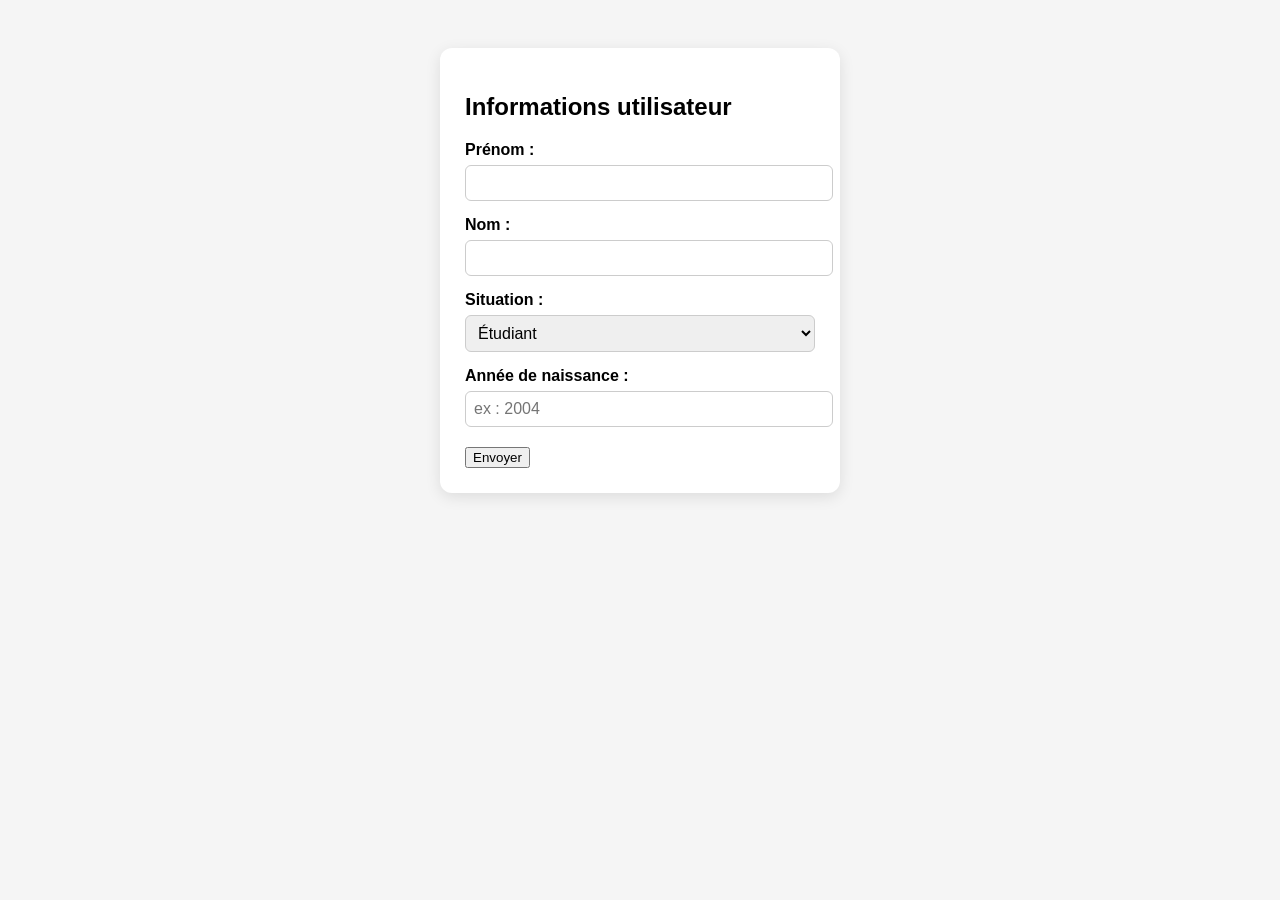
==== calculautomatique.html @ 6317c3b0 "ajout de mes nouveau fichier" ====
<!DOCTYPE html>
<html lang="fr">
    <head>
        <meta charset="UTF-8"> 
        <meta name="viewport" content="width=device-width, initial-scale=1.0"> 
        <title>Calcul d'âge</title>
        <script src="calculautomatique.js"></script>
        <link rel="stylesheet" href="calculautomatique.css">
    </head>
<body>

    <div class="card">  
        <h2>Informations utilisateur</h2>

        <!-- Début du formulaire -->
        <form id="profileForm">

            <!--  prénom -->
            <label for="prenom">Prénom :</label>
            <input type="text" id="prenom" required> <!-- required = obligatoire -->


            <!-- nom -->
            <label for="nom">Nom :</label> <!---->
            <input type="text" id="nom" required>


            <!-- Menu déroulant : situation -->
            <label for="situation">Situation :</label>
            <select id="situation">
                <option value="etudiant">Étudiant</option>
                <option value="salarie">Salarié</option>
            </select>


            <!-- Champ : année de naissance -->
            <label for="annee">Année de naissance :</label>
            <input type="number" id="annee" placeholder="ex : 2004" min="1900">
            <!-- placeholder = texte d’exemple / min = valeur minimale autorisée -->


            <!-- Zone d'affichage de l'âge (remplie par JavaScript) -->
            <div id="ageDisplay"></div>


            <!-- Zone d’erreur si l’utilisateur entre une mauvaise valeur -->
            <div id="errorMessage"></div>


            <!-- Bouton pour envoyer le formulaire -->
            <button type="reset">Envoyer</button> 
            <!-- ATTENTION : type="reset" efface les champs ! -->
        </form>
    </div>

</body>
</html>
---- calculautomatique.css ----
/* Corps de la page */
body {
    font-family: Arial, sans-serif; /* Police du texte */
    background: #f5f5f5; /* Couleur de fond gris clair */
    display: flex; /* Active le flexbox pour centrer le contenu */
    justify-content: center; /* Centre horizontalement */
    padding-top: 40px; /* Espace en haut de la page */
}

/* Carte contenant le formulaire */
.card {
    background: white; /* Fond blanc */
    padding: 25px; /* Espace interne */
    border-radius: 12px; /* Coins arrondis */
    width: 350px; /* Largeur fixe */
    box-shadow: 0 4px 15px rgba(0,0,0,0.1); /* Ombre douce */
}

/* Styles pour tous les labels */
label {
    display: block; /* Chaque label sur une nouvelle ligne */
    margin-top: 15px; /* Espace au-dessus */
    font-weight: bold; /* Texte en gras */
}

/* Styles pour les champs texte et menu déroulant */
input, select {
    width: 100%; /* Occupent toute la largeur du parent */
    padding: 8px; /* Espace interne */
    margin-top: 6px; /* Petit espace au-dessus */
    border: 1px solid #ccc; /* Bord gris clair */
    border-radius: 6px; /* Coins légèrement arrondis */
    font-size: 16px; /* Taille du texte */
}

/* Zone d'affichage de l'âge */
#ageDisplay {
    margin-top: 20px; /* Espace au-dessus */
    font-size: 20px; /* Texte plus grand */
    font-weight: bold; /* Texte en gras */
    color: #065f46; /* Couleur verte foncée */
}
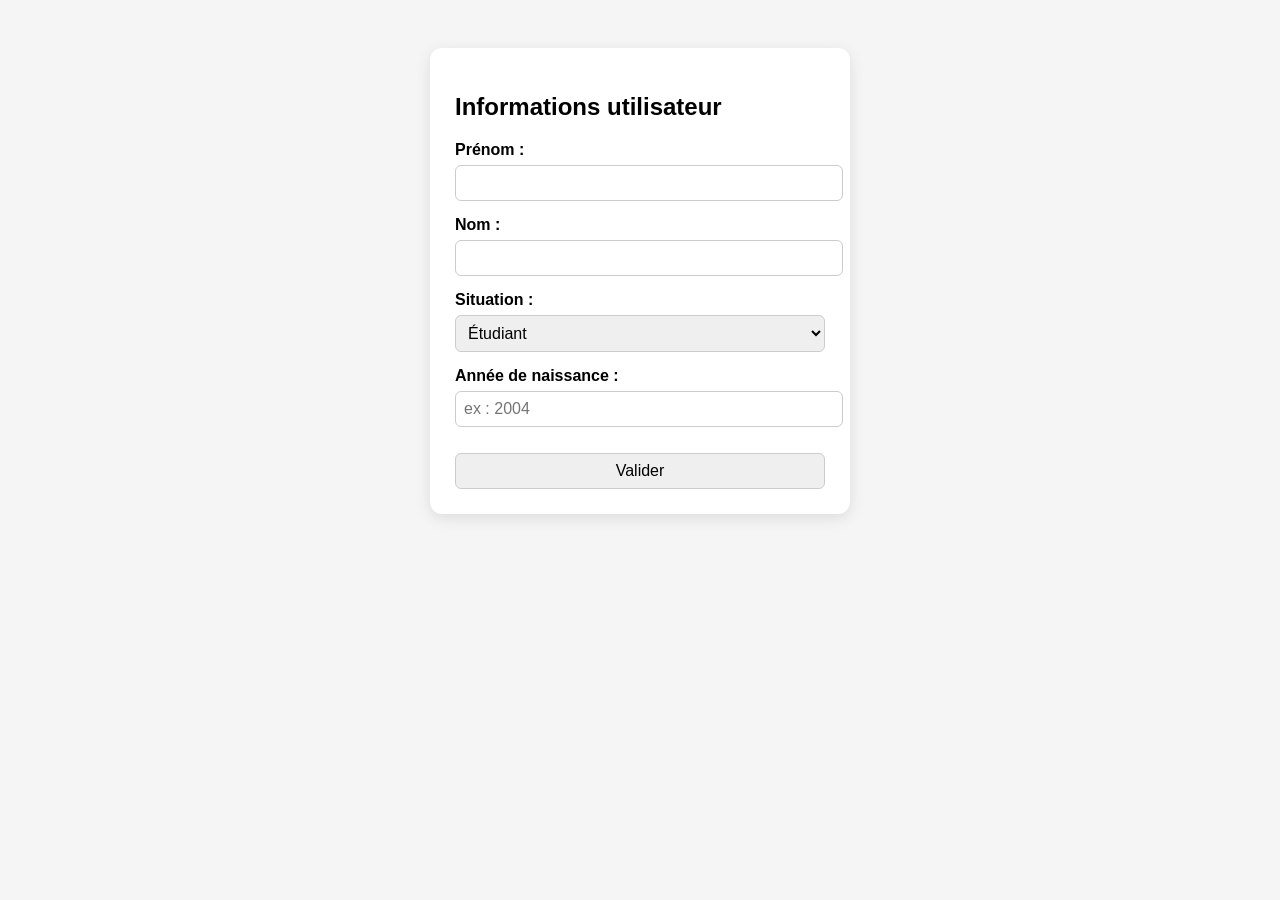
==== commit 2cbdae70: "ajout des nouvelles modifs" ====
--- a/calculautomatique.html
+++ b/calculautomatique.html
@@ -1,57 +1,66 @@
 <!DOCTYPE html>
 <html lang="fr">
-    <head>
-        <meta charset="UTF-8"> 
-        <meta name="viewport" content="width=device-width, initial-scale=1.0"> 
-        <title>Calcul d'âge</title>
-        <script src="calculautomatique.js"></script>
-        <link rel="stylesheet" href="calculautomatique.css">
-    </head>
+<head>
+    <meta charset="UTF-8">
+    <!-- Permet d’afficher correctement les accents (é, à, ç…) -->
+    <meta name="viewport" content="width=device-width, initial-scale=1.0">  <!-- Rend la page adaptée aux téléphones et tablettes -->
+    <title>Calcul d'âge</title> <!-- Titre affiché dans l’onglet du navigateur -->
+    <link rel="stylesheet" href="calculautomatique.css">
+    <script src="calculautomatique.js" defer></script>
+    <!-- Lien vers le fichier JavaScript
+         defer = le JS s’exécute après le chargement du HTML -->
+</head>
+
 <body>
+<!-- Contenu visible de la page -->
 
-    <div class="card">  
-        <h2>Informations utilisateur</h2>
+<div class="card">
+    <!-- Boîte principale qui contient le formulaire -->
 
-        <!-- Début du formulaire -->
-        <form id="profileForm">
+    <h2>Informations utilisateur</h2>
+    <!-- Titre du formulaire -->
 
-            <!--  prénom -->
-            <label for="prenom">Prénom :</label>
-            <input type="text" id="prenom" required> <!-- required = obligatoire -->
+    <form id="profileForm">
+    <!-- Début du formulaire -->
 
+        <label for="prenom">Prénom :</label>
+        <!-- Texte lié au champ prénom -->
+        <input type="text" id="prenom" required>
+        <!-- Champ pour écrire le prénom
+             required = champ obligatoire -->
 
-            <!-- nom -->
-            <label for="nom">Nom :</label> <!---->
-            <input type="text" id="nom" required>
+        <label for="nom">Nom :</label>
+        <!-- Texte lié au champ nom -->
+        <input type="text" id="nom" required>
+        <!-- Champ pour écrire le nom -->
 
+        <label for="situation">Situation :</label>
+        <!-- Texte pour le menu déroulant -->
+        <select id="situation">
+            <!-- Menu avec plusieurs choix -->
+            <option value="etudiant">Étudiant</option>
+            <option value="salarie">Salarié</option>
+        </select>
 
-            <!-- Menu déroulant : situation -->
-            <label for="situation">Situation :</label>
-            <select id="situation">
-                <option value="etudiant">Étudiant</option>
-                <option value="salarie">Salarié</option>
-            </select>
+        <label for="annee">Année de naissance :</label>
+        <!-- Texte pour le champ année -->
+        <input type="number" id="annee" placeholder="ex : 2004" min="1900">
+        <!-- Champ pour entrer l’année de naissance
+             placeholder = exemple
+             min = valeur minimale autorisée -->
 
+        <div id="ageDisplay"></div>
+        <!-- Zone vide où JavaScript affichera l’âge -->
 
-            <!-- Champ : année de naissance -->
-            <label for="annee">Année de naissance :</label>
-            <input type="number" id="annee" placeholder="ex : 2004" min="1900">
-            <!-- placeholder = texte d’exemple / min = valeur minimale autorisée -->
+        <div id="errorMessage"></div>
+        <!-- Zone vide où JavaScript affichera les messages d’erreur -->
 
+        <input type="submit" value="Valider" id="boutonValider">
+       <!-- Bouton pour envoyer le formulaire -->
+    
+</div>
+</form>
 
-            <!-- Zone d'affichage de l'âge (remplie par JavaScript) -->
-            <div id="ageDisplay"></div>
-
-
-            <!-- Zone d’erreur si l’utilisateur entre une mauvaise valeur -->
-            <div id="errorMessage"></div>
-
-
-            <!-- Bouton pour envoyer le formulaire -->
-            <button type="reset">Envoyer</button> 
-            <!-- ATTENTION : type="reset" efface les champs ! -->
-        </form>
-    </div>
 
 </body>
 </html>
--- a/calculautomatique.css
+++ b/calculautomatique.css
@@ -12,7 +12,7 @@
     background: white; /* Fond blanc */
     padding: 25px; /* Espace interne */
     border-radius: 12px; /* Coins arrondis */
-    width: 350px; /* Largeur fixe */
+    width: 370px; /* Largeur fixe */
     box-shadow: 0 4px 15px rgba(0,0,0,0.1); /* Ombre douce */
 }
 
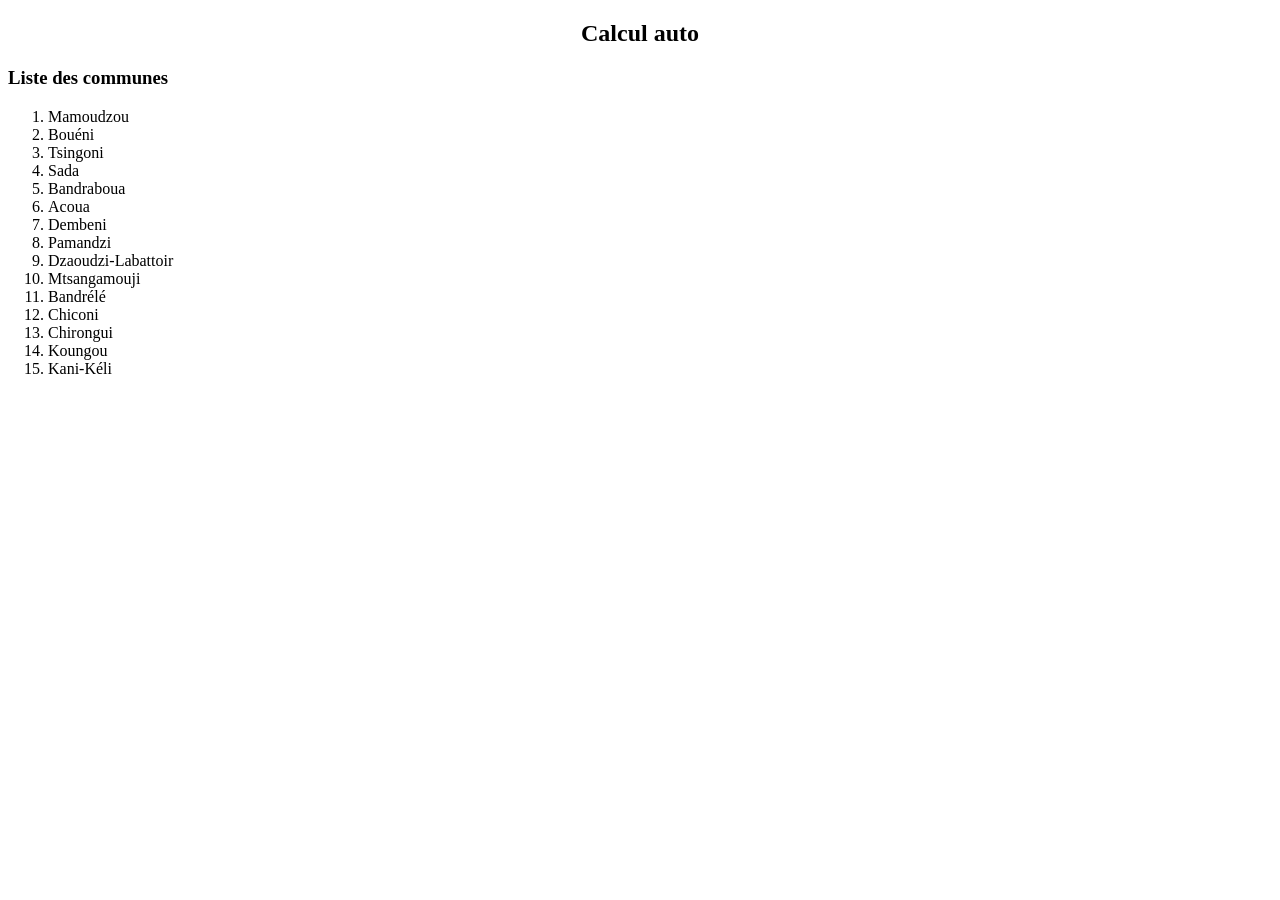
==== commit d7134c94: "ajout des modifs" ====
--- a/calculautomatique.html
+++ b/calculautomatique.html
@@ -2,65 +2,42 @@
 <html lang="fr">
 <head>
     <meta charset="UTF-8">
-    <!-- Permet d’afficher correctement les accents (é, à, ç…) -->
-    <meta name="viewport" content="width=device-width, initial-scale=1.0">  <!-- Rend la page adaptée aux téléphones et tablettes -->
-    <title>Calcul d'âge</title> <!-- Titre affiché dans l’onglet du navigateur -->
+    <meta name="viewport" content="width=device-width, initial-scale=1.0">
+    <title>Auto calcul</title>
+
+    <script src="calculautomatique.js" defer></script>
     <link rel="stylesheet" href="calculautomatique.css">
-    <script src="calculautomatique.js" defer></script>
-    <!-- Lien vers le fichier JavaScript
-         defer = le JS s’exécute après le chargement du HTML -->
 </head>
 
 <body>
-<!-- Contenu visible de la page -->
 
-<div class="card">
-    <!-- Boîte principale qui contient le formulaire -->
+<header>
+    <h2>Calcul auto</h2>
+</header>
 
-    <h2>Informations utilisateur</h2>
-    <!-- Titre du formulaire -->
+<section>
+    <article>
+        <h3 id="commune">Liste des communes</h3>
 
-    <form id="profileForm">
-    <!-- Début du formulaire -->
-
-        <label for="prenom">Prénom :</label>
-        <!-- Texte lié au champ prénom -->
-        <input type="text" id="prenom" required>
-        <!-- Champ pour écrire le prénom
-             required = champ obligatoire -->
-
-        <label for="nom">Nom :</label>
-        <!-- Texte lié au champ nom -->
-        <input type="text" id="nom" required>
-        <!-- Champ pour écrire le nom -->
-
-        <label for="situation">Situation :</label>
-        <!-- Texte pour le menu déroulant -->
-        <select id="situation">
-            <!-- Menu avec plusieurs choix -->
-            <option value="etudiant">Étudiant</option>
-            <option value="salarie">Salarié</option>
-        </select>
-
-        <label for="annee">Année de naissance :</label>
-        <!-- Texte pour le champ année -->
-        <input type="number" id="annee" placeholder="ex : 2004" min="1900">
-        <!-- Champ pour entrer l’année de naissance
-             placeholder = exemple
-             min = valeur minimale autorisée -->
-
-        <div id="ageDisplay"></div>
-        <!-- Zone vide où JavaScript affichera l’âge -->
-
-        <div id="errorMessage"></div>
-        <!-- Zone vide où JavaScript affichera les messages d’erreur -->
-
-        <input type="submit" value="Valider" id="boutonValider">
-       <!-- Bouton pour envoyer le formulaire -->
-    
-</div>
-</form>
-
+        <ol id="listecommunes">
+            <li class="commune">Mamoudzou</li>
+            <li class="commune">Bouéni</li>
+            <li class="commune">Tsingoni</li>
+            <li class="commune">Sada</li>
+            <li class="commune">Bandraboua</li>
+            <li class="commune">Acoua</li>
+            <li class="commune">Dembeni</li>
+            <li class="commune">Pamandzi</li>
+            <li class="commune">Dzaoudzi-Labattoir</li>
+            <li class="commune">Mtsangamouji</li>
+            <li class="commune">Bandrélé</li>
+            <li class="commune">Chiconi</li>
+            <li class="commune">Chirongui</li>
+            <li class="commune">Koungou</li>
+            <li class="commune">Kani-Kéli</li>
+        </ol>
+    </article>
+</section>
 
 </body>
 </html>
--- a/calculautomatique.css
+++ b/calculautomatique.css
@@ -1,44 +1,4 @@
-/* Corps de la page */
-body {
-    font-family: Arial, sans-serif; /* Police du texte */
-    background: #f5f5f5; /* Couleur de fond gris clair */
-    display: flex; /* Active le flexbox pour centrer le contenu */
-    justify-content: center; /* Centre horizontalement */
-    padding-top: 40px; /* Espace en haut de la page */
-}
+header{
+    text-align: center;
 
-/* Carte contenant le formulaire */
-.card {
-    background: white; /* Fond blanc */
-    padding: 25px; /* Espace interne */
-    border-radius: 12px; /* Coins arrondis */
-    width: 370px; /* Largeur fixe */
-    box-shadow: 0 4px 15px rgba(0,0,0,0.1); /* Ombre douce */
-}
-
-/* Styles pour tous les labels */
-label {
-    display: block; /* Chaque label sur une nouvelle ligne */
-    margin-top: 15px; /* Espace au-dessus */
-    font-weight: bold; /* Texte en gras */
-}
-
-/* Styles pour les champs texte et menu déroulant */
-input, select {
-    width: 100%; /* Occupent toute la largeur du parent */
-    padding: 8px; /* Espace interne */
-    margin-top: 6px; /* Petit espace au-dessus */
-    border: 1px solid #ccc; /* Bord gris clair */
-    border-radius: 6px; /* Coins légèrement arrondis */
-    font-size: 16px; /* Taille du texte */
-}
-
-/* Zone d'affichage de l'âge */
-#ageDisplay {
-    margin-top: 20px; /* Espace au-dessus */
-    font-size: 20px; /* Texte plus grand */
-    font-weight: bold; /* Texte en gras */
-    color: #065f46; /* Couleur verte foncée */
-}
-
-
+}
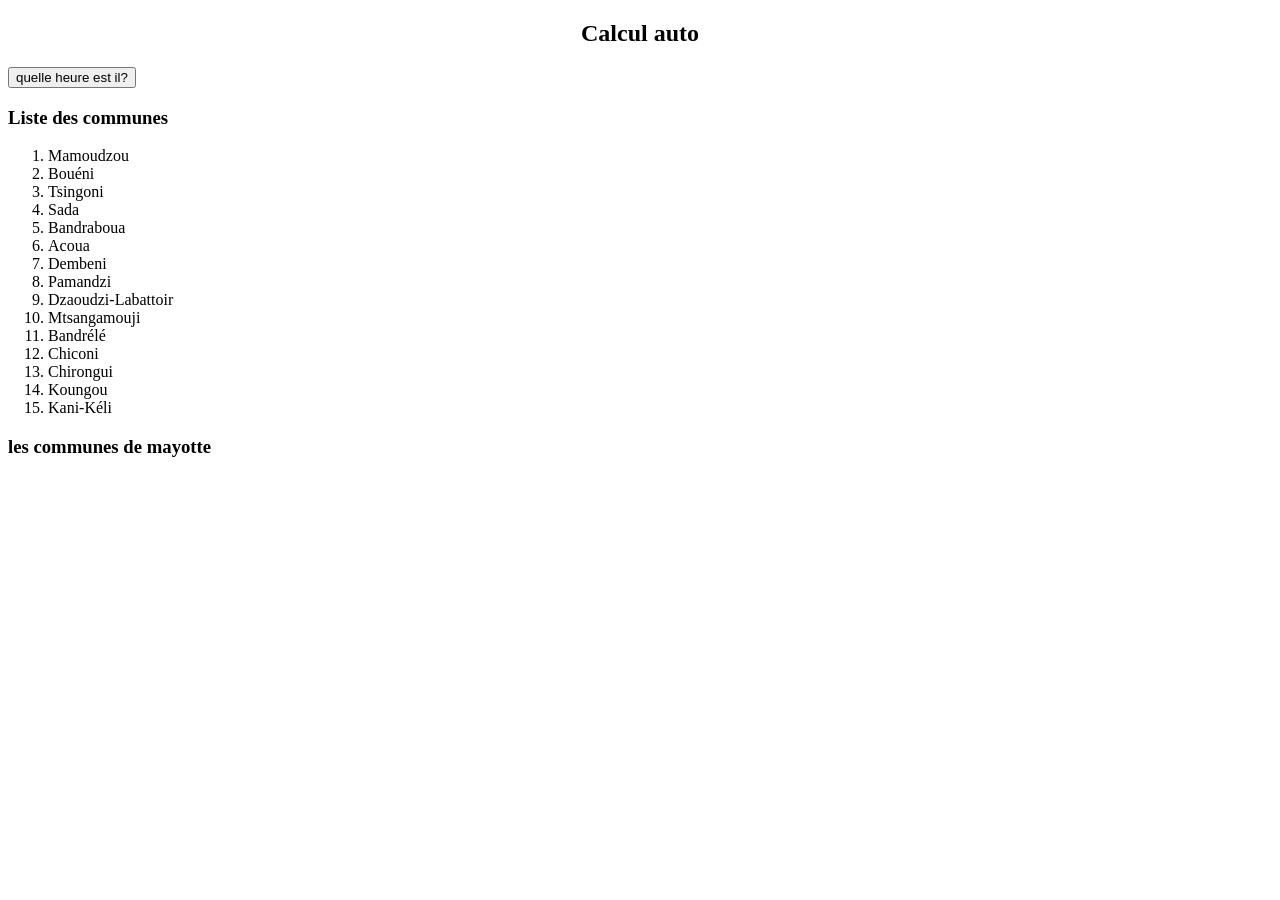
==== commit e020495a: "ajout des nouvelles fichiers et modif" ====
--- a/calculautomatique.html
+++ b/calculautomatique.html
@@ -4,7 +4,7 @@
     <meta charset="UTF-8">
     <meta name="viewport" content="width=device-width, initial-scale=1.0">
     <title>Auto calcul</title>
-
+    <script src="evenement.js" defer></script>
     <script src="calculautomatique.js" defer></script>
     <link rel="stylesheet" href="calculautomatique.css">
 </head>
@@ -17,8 +17,18 @@
 
 <section>
     <article>
-        <h3 id="commune">Liste des communes</h3>
+       <!--j'affiche la date du jour et l'heure-->
+        <div id="date" class="date">
+        <button id ="dateDuJour">quelle heure est il?</button>
+        <span id="dateDuJour"></span>
+        
+<span id="dateDuJourFormat2"></span>
 
+
+
+            
+        <!--ici jai lister les communes de mayotte-->
+       <h3 id="commune">Liste des communes</h3>
         <ol id="listecommunes">
             <li class="commune">Mamoudzou</li>
             <li class="commune">Bouéni</li>
@@ -39,5 +49,24 @@
     </article>
 </section>
 
+
+
+
+<!--j'insère  une section en utilisant la dom coté Javascript-->
+
+
+
+
+
+<!--ici je met la balise qui permettra de d'afficher la date-->
+
+
+
+
+
+
+
+
+
 </body>
 </html>
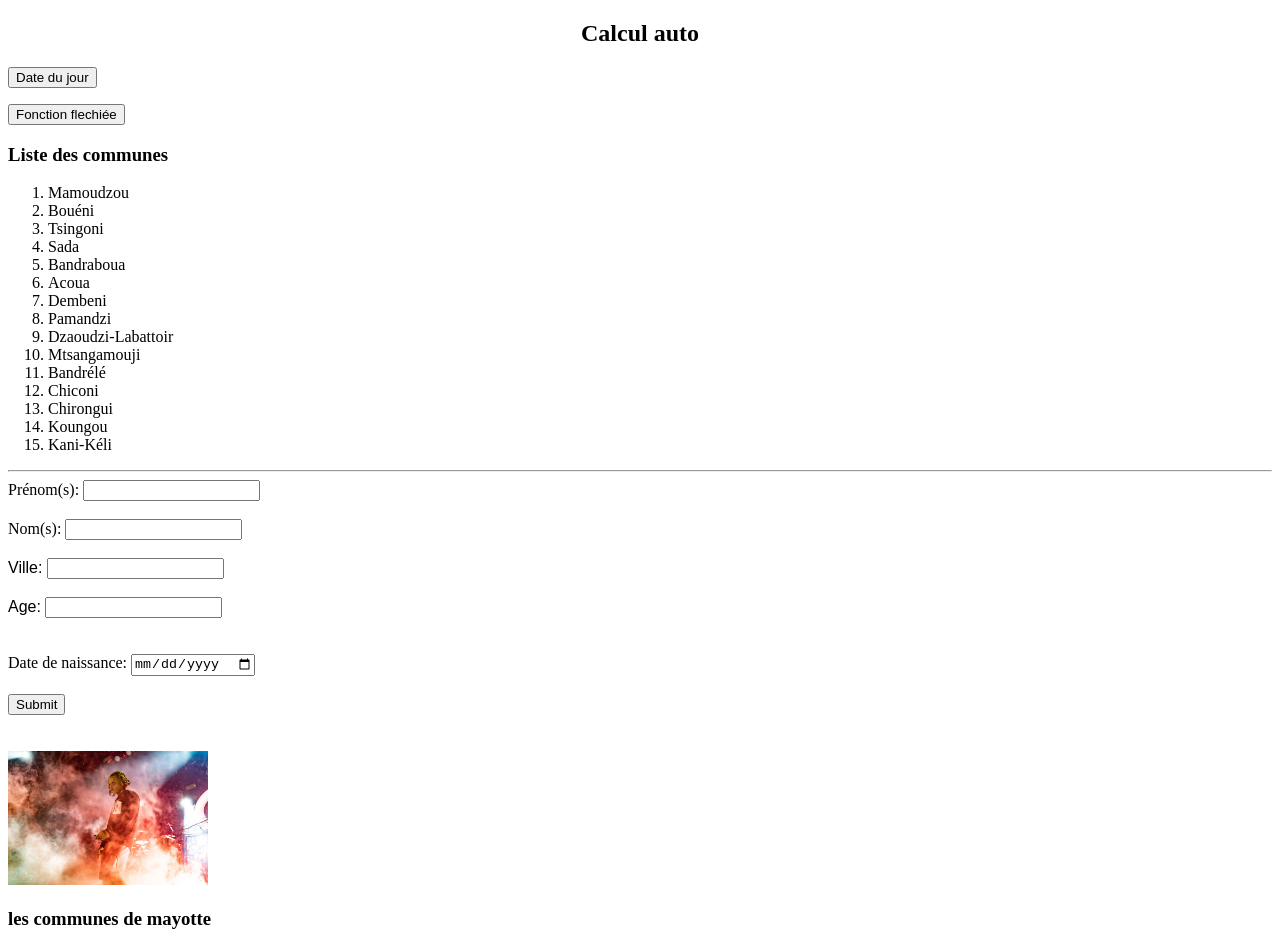
==== commit 689c33d7: "ajout de nouvelle fichier" ====
--- a/calculautomatique.html
+++ b/calculautomatique.html
@@ -17,15 +17,21 @@
 
 <section>
     <article>
-       <!--j'affiche la date du jour et l'heure-->
-        <div id="date" class="date">
-        <button id ="dateDuJour">quelle heure est il?</button>
-        <span id="dateDuJour"></span>
-        
-<span id="dateDuJourFormat2"></span>
+            <!--ici c'est pour afficher l'heure et date -->
+        <div id="date">
+                <button id="validerDate">Date du jour</button>
+                <span id="DateDuJour"></span>
+                <br>
+                <p>
+                    <span id="dateDuJourFormat2"></span>
+                </p>
+            </div>
 
-
-
+                <!--ici la fonction fleché s'ecécute en keydown-->
+            <div id="fonctionFlech">
+              <button id="boutonflech">Fonction flechiée</button>
+                
+            </div>
             
         <!--ici jai lister les communes de mayotte-->
        <h3 id="commune">Liste des communes</h3>
@@ -46,23 +52,72 @@
             <li class="commune">Koungou</li>
             <li class="commune">Kani-Kéli</li>
         </ol>
+   
+   
+   
+<hr>
+
+
+  <form>
+<div id="div1">
+      <!--j'indique a l'ordinateur que le label est associer a cettte ordinateur-->
+      <label>Prénom(s):</label>
+      <input type="text">
+</div>
+
+<br>
+
+<div id="div1">
+      <label>Nom(s):</label> <!--dans ma balise input jai rajouter-->
+      <input type="text">
+</div>
+
+
+      
+<br>
+
+<div id="div2">
+      <label for="Ville"> Ville:</label>
+              <!--le text ici signifie qu'à l'intérieure de l'input -->
+      <input type="text" id="Ville">
+</div>
+
+<br>
+    <!--la balise <br> signifie les espacements-->
+   
+<div id="div2">
+    <label for="Age"> Age:</label>
+    <input type="text" name="Age" id="Age">
+ </div> 
+
+
+   
+ <br><br>
+                <!--Ici j'ai rajouter un un emplacement ou en poura saisir notre-->
+<div id="div3"></div>    
+                <label for="Date de naissance"> Date de naissance:</label>
+                <input type="date" name="date de naissance" id="date de naissance">
+</div> 
+ 
+
+
+<br><br>
+   
+    <!--ici jai rajouter un bouton envoyer pour appuyer-->
+    <input type="submit" id="boutonvalider">
+   
+   
     </article>
 </section>
 
 
-
+<br><br>
 
 <!--j'insère  une section en utilisant la dom coté Javascript-->
-
-
-
-
-
 <!--ici je met la balise qui permettra de d'afficher la date-->
 
 
-
-
+<div id="conteneur"></div>
 
 
 
--- a/calculautomatique.css
+++ b/calculautomatique.css
@@ -1,4 +1,10 @@
 header{
     text-align: center;
 
-}+}
+
+ #div2{
+    font: caption;
+    
+ }
+
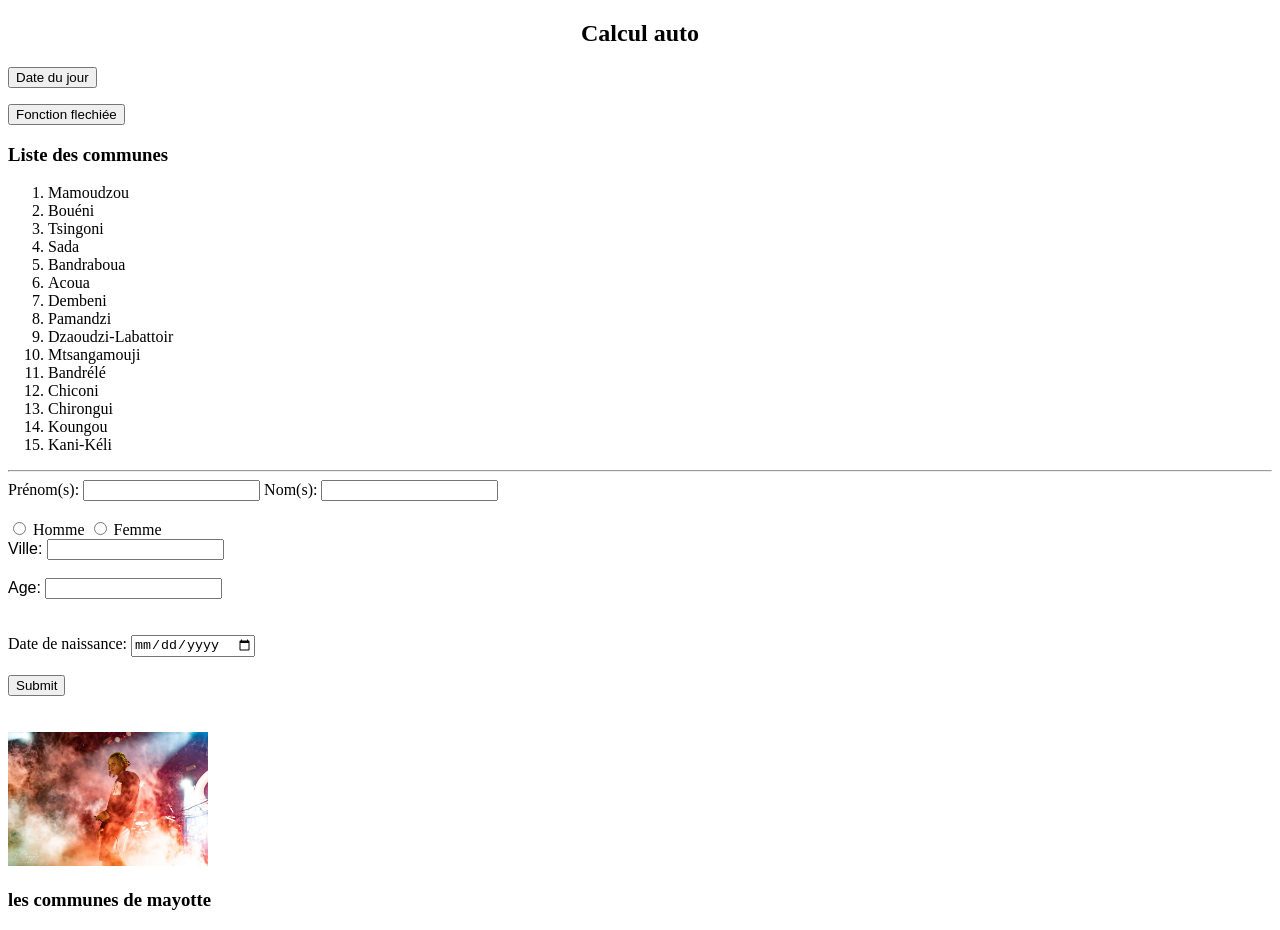
==== commit 89fb4f9f: "ajout de nouvelle fichier" ====
--- a/calculautomatique.html
+++ b/calculautomatique.html
@@ -59,27 +59,32 @@
 
 
   <form>
-<div id="div1">
+<div>
       <!--j'indique a l'ordinateur que le label est associer a cettte ordinateur-->
       <label>Prénom(s):</label>
-      <input type="text">
-</div>
-
-<br>
-
-<div id="div1">
+      <input type="text" id="prenom">
       <label>Nom(s):</label> <!--dans ma balise input jai rajouter-->
-      <input type="text">
+      <input type="text" id="nom">
 </div>
 
 
       
 <br>
 
+ <label>
+    <input type="radio" name="sexe" value="Homme" id="homme">
+    Homme
+  </label>
+
+  <label>
+    <input type="radio" name="sexe" value="Femme" id="femme">
+    Femme   
+  </label>
+
 <div id="div2">
       <label for="Ville"> Ville:</label>
               <!--le text ici signifie qu'à l'intérieure de l'input -->
-      <input type="text" id="Ville">
+      <input type="text" id="ville">
 </div>
 
 <br>
@@ -87,26 +92,40 @@
    
 <div id="div2">
     <label for="Age"> Age:</label>
-    <input type="text" name="Age" id="Age">
+    <input type="text" name="Age" id="age">
  </div> 
 
 
    
  <br><br>
                 <!--Ici j'ai rajouter un un emplacement ou en poura saisir notre-->
-<div id="div3"></div>    
+<div id="div1"></div>    
                 <label for="Date de naissance"> Date de naissance:</label>
                 <input type="date" name="date de naissance" id="date de naissance">
 </div> 
  
 
 
+
+
+<!--ici je met un formulair qui selectionne homme ou femmes-->
+
+
+
 <br><br>
    
     <!--ici jai rajouter un bouton envoyer pour appuyer-->
-    <input type="submit" id="boutonvalider">
+    <input type="submit" id="boutonvalider" >
    
-   
+</form>
+
+<!--ici je vais mettre mes id qui vont me permettre de m'envoyer le formulaire-->
+
+ 
+
+
+
+
     </article>
 </section>
 
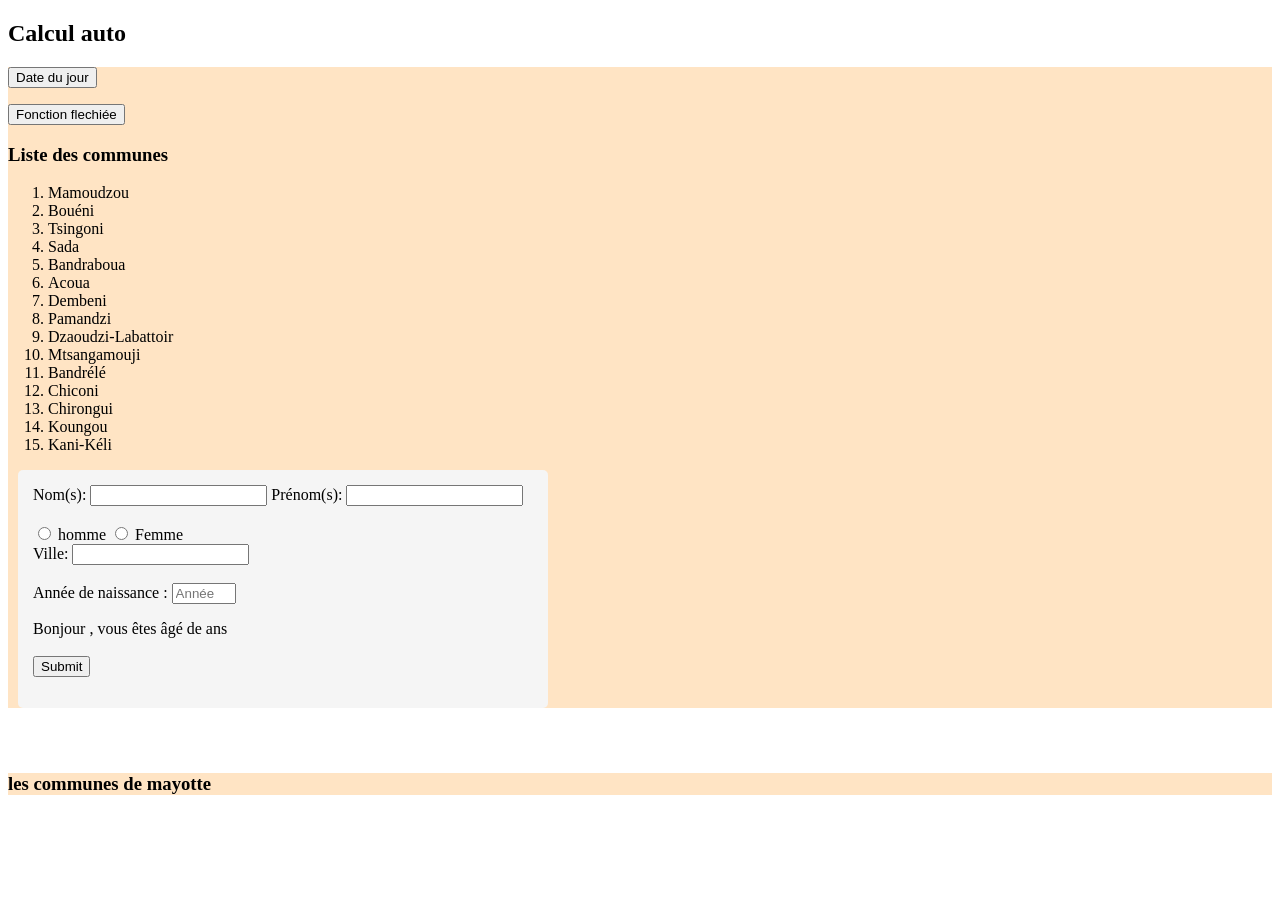
==== commit 2986bc96: "ajout des modif" ====
--- a/calculautomatique.html
+++ b/calculautomatique.html
@@ -55,16 +55,16 @@
    
    
    
-<hr>
+
 
 
   <form>
 <div>
       <!--j'indique a l'ordinateur que le label est associer a cettte ordinateur-->
-      <label>Prénom(s):</label>
+      <label>Nom(s):</label>
+      <input type="text" id="nom">
+      <label>Prénom(s):</label> <!--dans ma balise input jai rajouter-->
       <input type="text" id="prenom">
-      <label>Nom(s):</label> <!--dans ma balise input jai rajouter-->
-      <input type="text" id="nom">
 </div>
 
 
@@ -72,8 +72,8 @@
 <br>
 
  <label>
-    <input type="radio" name="sexe" value="Homme" id="homme">
-    Homme
+    <input type="radio" name="sexe" value="homme" id="homme">
+    homme
   </label>
 
   <label>
@@ -90,19 +90,21 @@
 <br>
     <!--la balise <br> signifie les espacements-->
    
-<div id="div2">
-    <label for="Age"> Age:</label>
-    <input type="text" name="Age" id="age">
- </div> 
-
+<div>
+    <label>Année de naissance :</label>
+            <input type="number" id="anneeNaissance" placeholder="Année"
+            min="1900" max="2025" onchange="calculerAge()">
+        <label for="Age"> 
+        </div>
 
    
- <br><br>
+
                 <!--Ici j'ai rajouter un un emplacement ou en poura saisir notre-->
 <div id="div1"></div>    
-                <label for="Date de naissance"> Date de naissance:</label>
-                <input type="date" name="date de naissance" id="date de naissance">
-</div> 
+                <p id="messageUtilisateur">
+        Bonjour <strong><span id="nom_affiche"></span></strong>,
+        vous êtes âgé de <strong><span id="age_calcule"></span></strong> ans
+    </div> 
  
 
 
@@ -123,9 +125,6 @@
 
  
 
-
-
-
     </article>
 </section>
 
@@ -136,9 +135,10 @@
 <!--ici je met la balise qui permettra de d'afficher la date-->
 
 
-<div id="conteneur"></div>
 
 
+
+<!--je vais mettre une image-->
 
 
 
--- a/calculautomatique.css
+++ b/calculautomatique.css
@@ -1,10 +1,16 @@
-header{
-    text-align: center;
 
-}
-
- #div2{
-    font: caption;
-    
+ form{
+padding: 15px;  /*pading c'est la hauteur interne */
+ margin: 10px; /* le margin modifie la hauteur extérieur  */
+ border: 0.5px;
+ border-radius: 5px;
+ margin: bottom 12px;
+background-color:whitesmoke;
+width: 500px;
+-webkit-box-flex:initial;
  }
 
+section{
+
+    background-color: bisque;
+}
